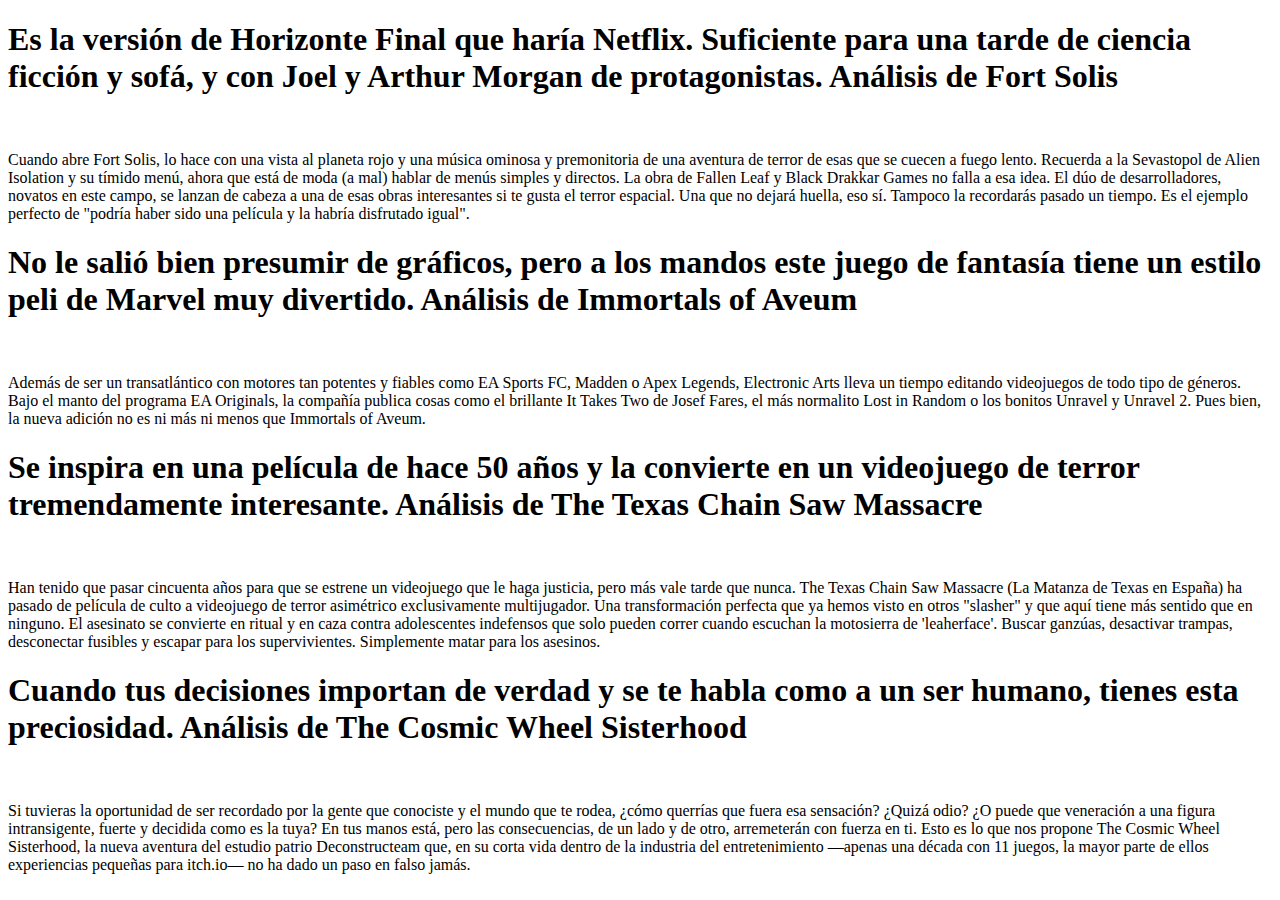
==== analisis.html @ b75a9bbd "Create analisis.html" ====
<!DOCTYPE html>
<html lang="en">
<head>
    <meta charset="UTF-8">
    <meta name="viewport" content="width=device-width, initial-scale=1.0">
    <title>Document</title>
    <link rel="stylesheet" href="src/css/stylus.css">
</head>
<body>
    <header>
        <article>

            <h1 class="title">Es la versión de Horizonte Final que haría Netflix. Suficiente para una tarde de ciencia ficción y sofá, y con Joel y Arthur Morgan de protagonistas. Análisis de Fort Solis</h1>
            <img src="img/fort solis.jpg" alt="">
            <p class="article">Cuando abre Fort Solis, lo hace con una vista al planeta rojo y una música ominosa y premonitoria de una aventura de terror de esas que se cuecen a fuego lento. Recuerda a la Sevastopol de Alien Isolation y su tímido menú, ahora que está de moda (a mal) hablar de menús simples y directos. La obra de Fallen Leaf y Black Drakkar Games no falla a esa idea. El dúo de desarrolladores, novatos en este campo, se lanzan de cabeza a una de esas obras interesantes si te gusta el terror espacial. Una que no dejará huella, eso sí. Tampoco la recordarás pasado un tiempo. Es el ejemplo perfecto de "podría haber sido una película y la habría disfrutado igual".</p>

            <h1 class="title">No le salió bien presumir de gráficos, pero a los mandos este juego de fantasía tiene un estilo peli de Marvel muy divertido. Análisis de Immortals of Aveum</h1>
            <img src="img/estilo marvel.jpg" alt="">
            <p class="article">Además de ser un transatlántico con motores tan potentes y fiables como EA Sports FC, Madden o Apex Legends, Electronic Arts lleva un tiempo editando videojuegos de todo tipo de géneros. Bajo el manto del programa EA Originals, la compañía publica cosas como el brillante It Takes Two de Josef Fares, el más normalito Lost in Random o los bonitos Unravel y Unravel 2. Pues bien, la nueva adición no es ni más ni menos que Immortals of Aveum.</p>

            <h1 class="title">Se inspira en una película de hace 50 años y la convierte en un videojuego de terror tremendamente interesante. Análisis de The Texas Chain Saw Massacre</h1>
            <img src="img/texas.jpg" alt="">
            <p class="article">Han tenido que pasar cincuenta años para que se estrene un videojuego que le haga justicia, pero más vale tarde que nunca. The Texas Chain Saw Massacre (La Matanza de Texas en España) ha pasado de película de culto a videojuego de terror asimétrico exclusivamente multijugador. Una transformación perfecta que ya hemos visto en otros "slasher" y que aquí tiene más sentido que en ninguno. El asesinato se convierte en ritual y en caza contra adolescentes indefensos que solo pueden correr cuando escuchan la motosierra de 'leaherface'. Buscar ganzúas, desactivar trampas, desconectar fusibles y escapar para los supervivientes. Simplemente matar para los asesinos.</p>

            <h1 class="title">Cuando tus decisiones importan de verdad y se te habla como a un ser humano, tienes esta preciosidad. Análisis de The Cosmic Wheel Sisterhood</h1>
            <img src="img/the cosmic.jpg" alt="">
            <p class="article">Si tuvieras la oportunidad de ser recordado por la gente que conociste y el mundo que te rodea, ¿cómo querrías que fuera esa sensación? ¿Quizá odio? ¿O puede que veneración a una figura intransigente, fuerte y decidida como es la tuya? En tus manos está, pero las consecuencias, de un lado y de otro, arremeterán con fuerza en ti. Esto es lo que nos propone The Cosmic Wheel Sisterhood, la nueva aventura del estudio patrio Deconstructeam que, en su corta vida dentro de la industria del entretenimiento —apenas una década con 11 juegos, la mayor parte de ellos experiencias pequeñas para itch.io— no ha dado un paso en falso jamás.</p>
        </article>
    </header>
    
</body>
</html>
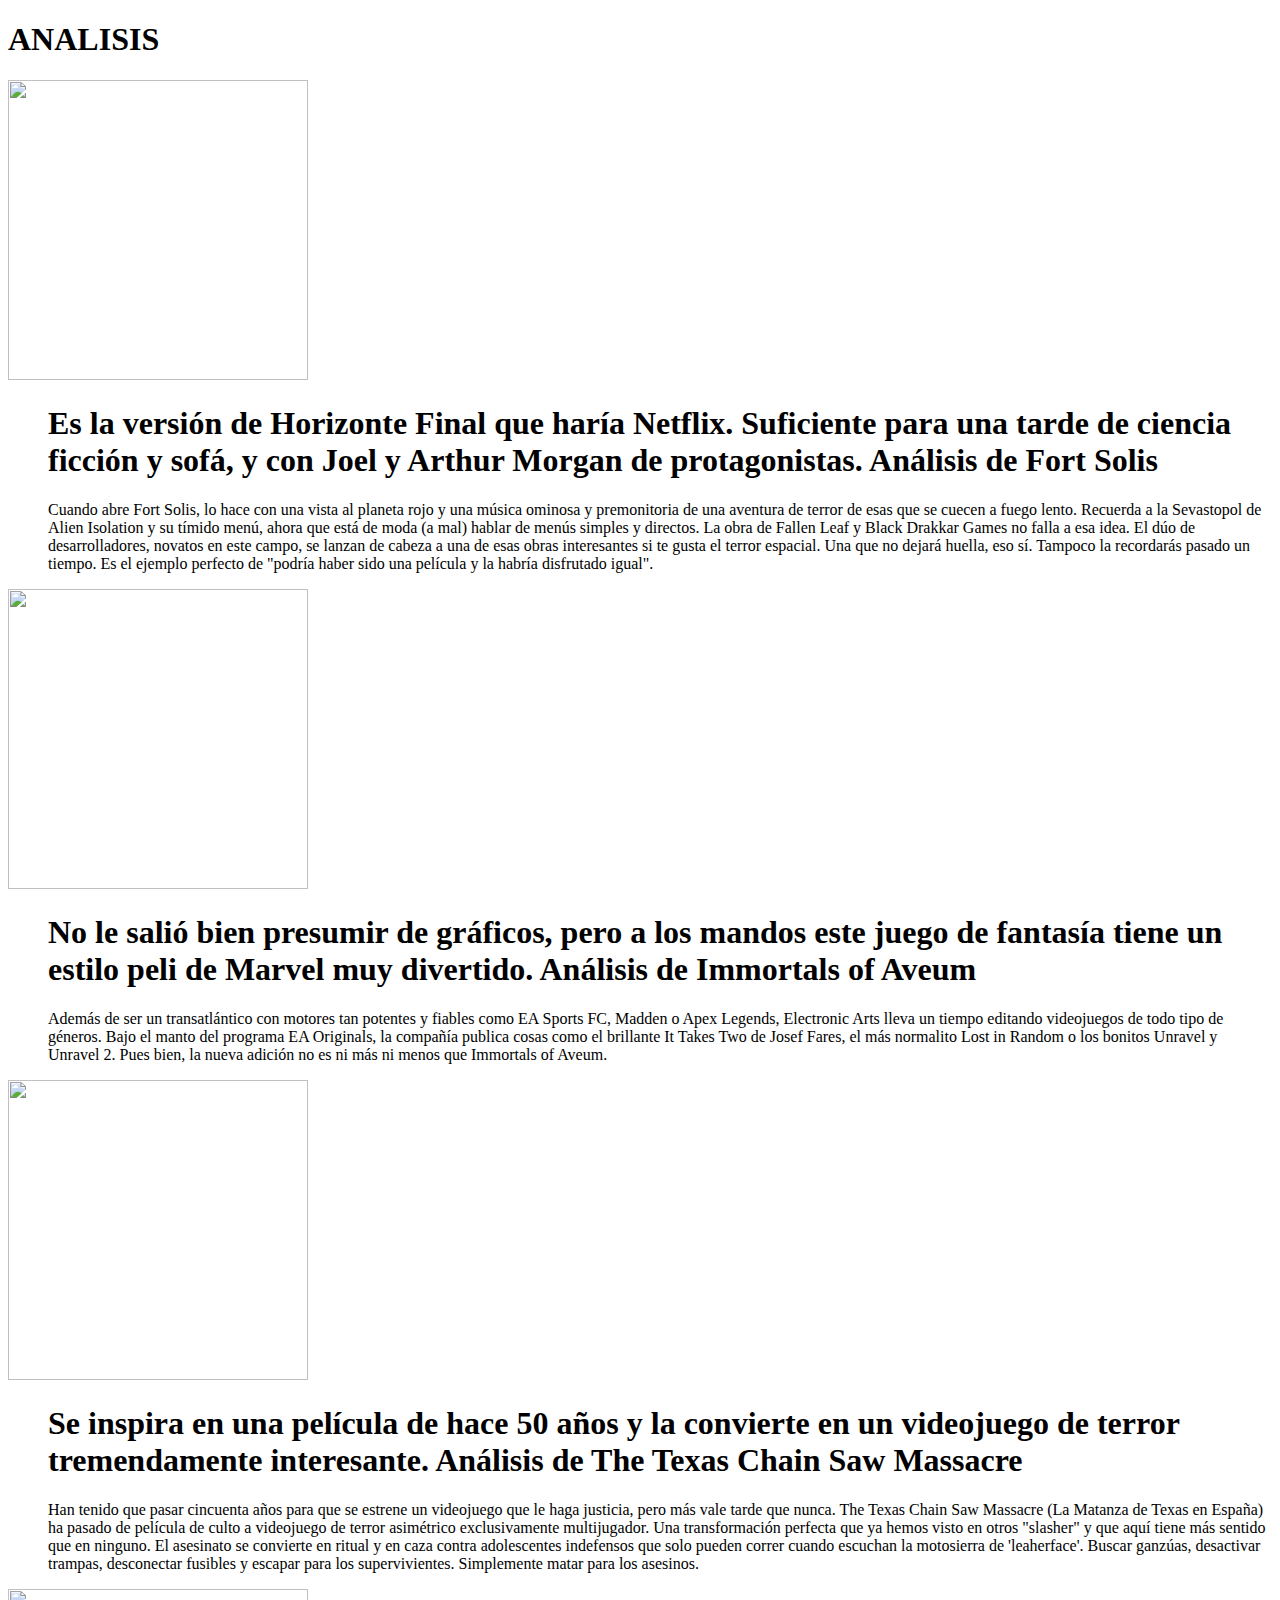
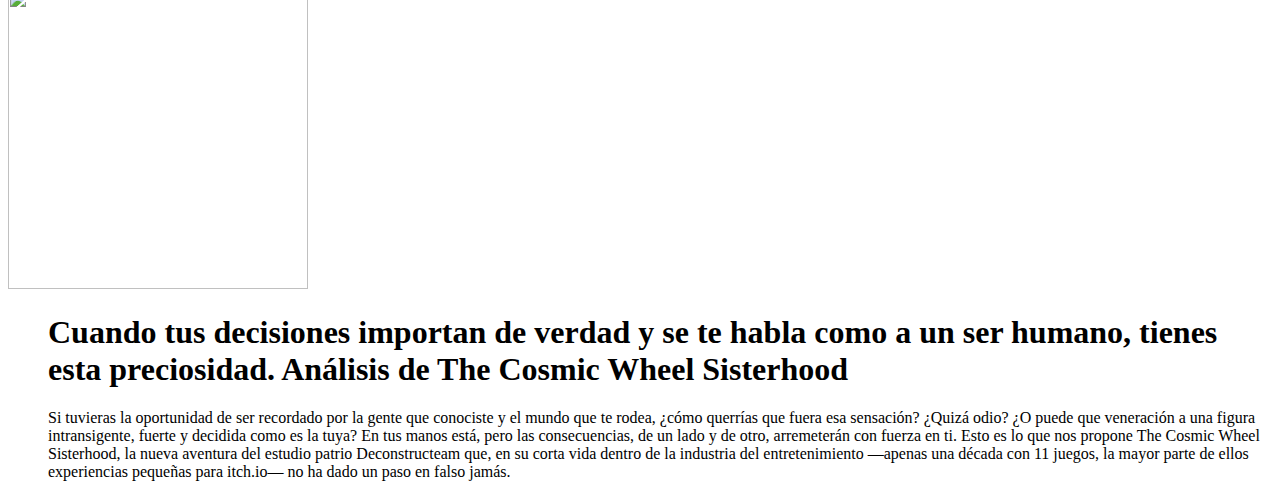
==== commit ee332883: "Update analisis.html" ====
--- a/analisis.html
+++ b/analisis.html
@@ -8,24 +8,35 @@
 </head>
 <body>
     <header>
-        <article>
-
-            <h1 class="title">Es la versión de Horizonte Final que haría Netflix. Suficiente para una tarde de ciencia ficción y sofá, y con Joel y Arthur Morgan de protagonistas. Análisis de Fort Solis</h1>
-            <img src="img/fort solis.jpg" alt="">
-            <p class="article">Cuando abre Fort Solis, lo hace con una vista al planeta rojo y una música ominosa y premonitoria de una aventura de terror de esas que se cuecen a fuego lento. Recuerda a la Sevastopol de Alien Isolation y su tímido menú, ahora que está de moda (a mal) hablar de menús simples y directos. La obra de Fallen Leaf y Black Drakkar Games no falla a esa idea. El dúo de desarrolladores, novatos en este campo, se lanzan de cabeza a una de esas obras interesantes si te gusta el terror espacial. Una que no dejará huella, eso sí. Tampoco la recordarás pasado un tiempo. Es el ejemplo perfecto de "podría haber sido una película y la habría disfrutado igual".</p>
-
-            <h1 class="title">No le salió bien presumir de gráficos, pero a los mandos este juego de fantasía tiene un estilo peli de Marvel muy divertido. Análisis de Immortals of Aveum</h1>
-            <img src="img/estilo marvel.jpg" alt="">
-            <p class="article">Además de ser un transatlántico con motores tan potentes y fiables como EA Sports FC, Madden o Apex Legends, Electronic Arts lleva un tiempo editando videojuegos de todo tipo de géneros. Bajo el manto del programa EA Originals, la compañía publica cosas como el brillante It Takes Two de Josef Fares, el más normalito Lost in Random o los bonitos Unravel y Unravel 2. Pues bien, la nueva adición no es ni más ni menos que Immortals of Aveum.</p>
-
-            <h1 class="title">Se inspira en una película de hace 50 años y la convierte en un videojuego de terror tremendamente interesante. Análisis de The Texas Chain Saw Massacre</h1>
-            <img src="img/texas.jpg" alt="">
-            <p class="article">Han tenido que pasar cincuenta años para que se estrene un videojuego que le haga justicia, pero más vale tarde que nunca. The Texas Chain Saw Massacre (La Matanza de Texas en España) ha pasado de película de culto a videojuego de terror asimétrico exclusivamente multijugador. Una transformación perfecta que ya hemos visto en otros "slasher" y que aquí tiene más sentido que en ninguno. El asesinato se convierte en ritual y en caza contra adolescentes indefensos que solo pueden correr cuando escuchan la motosierra de 'leaherface'. Buscar ganzúas, desactivar trampas, desconectar fusibles y escapar para los supervivientes. Simplemente matar para los asesinos.</p>
-
-            <h1 class="title">Cuando tus decisiones importan de verdad y se te habla como a un ser humano, tienes esta preciosidad. Análisis de The Cosmic Wheel Sisterhood</h1>
-            <img src="img/the cosmic.jpg" alt="">
-            <p class="article">Si tuvieras la oportunidad de ser recordado por la gente que conociste y el mundo que te rodea, ¿cómo querrías que fuera esa sensación? ¿Quizá odio? ¿O puede que veneración a una figura intransigente, fuerte y decidida como es la tuya? En tus manos está, pero las consecuencias, de un lado y de otro, arremeterán con fuerza en ti. Esto es lo que nos propone The Cosmic Wheel Sisterhood, la nueva aventura del estudio patrio Deconstructeam que, en su corta vida dentro de la industria del entretenimiento —apenas una década con 11 juegos, la mayor parte de ellos experiencias pequeñas para itch.io— no ha dado un paso en falso jamás.</p>
-        </article>
+        <h1 class="titulo">ANALISIS</h1>
+        <div class="contenedor1">
+            <img src="img/fort solis.jpg" width="300px" height="300px">
+            <ul>
+                <h1 class="title">Es la versión de Horizonte Final que haría Netflix. Suficiente para una tarde de ciencia ficción y sofá, y con Joel y Arthur Morgan de protagonistas. Análisis de Fort Solis</h1>
+                <p class="article">Cuando abre Fort Solis, lo hace con una vista al planeta rojo y una música ominosa y premonitoria de una aventura de terror de esas que se cuecen a fuego lento. Recuerda a la Sevastopol de Alien Isolation y su tímido menú, ahora que está de moda (a mal) hablar de menús simples y directos. La obra de Fallen Leaf y Black Drakkar Games no falla a esa idea. El dúo de desarrolladores, novatos en este campo, se lanzan de cabeza a una de esas obras interesantes si te gusta el terror espacial. Una que no dejará huella, eso sí. Tampoco la recordarás pasado un tiempo. Es el ejemplo perfecto de "podría haber sido una película y la habría disfrutado igual".</p>
+            </ul>
+        </div>
+        <div class="contenedor2">
+            <img src="img/estilo marvel.jpg" width="300px" height="300px">
+            <ul>
+                <h1 class="title">No le salió bien presumir de gráficos, pero a los mandos este juego de fantasía tiene un estilo peli de Marvel muy divertido. Análisis de Immortals of Aveum</h1>
+                <p class="article">Además de ser un transatlántico con motores tan potentes y fiables como EA Sports FC, Madden o Apex Legends, Electronic Arts lleva un tiempo editando videojuegos de todo tipo de géneros. Bajo el manto del programa EA Originals, la compañía publica cosas como el brillante It Takes Two de Josef Fares, el más normalito Lost in Random o los bonitos Unravel y Unravel 2. Pues bien, la nueva adición no es ni más ni menos que Immortals of Aveum.</p>
+            </ul>
+        </div>
+        <div class="contenedor3">
+            <img src="img/texas.jpg" width="300px" height="300px">
+            <ul>
+                <h1 class="title">Se inspira en una película de hace 50 años y la convierte en un videojuego de terror tremendamente interesante. Análisis de The Texas Chain Saw Massacre</h1>
+                <p class="article">Han tenido que pasar cincuenta años para que se estrene un videojuego que le haga justicia, pero más vale tarde que nunca. The Texas Chain Saw Massacre (La Matanza de Texas en España) ha pasado de película de culto a videojuego de terror asimétrico exclusivamente multijugador. Una transformación perfecta que ya hemos visto en otros "slasher" y que aquí tiene más sentido que en ninguno. El asesinato se convierte en ritual y en caza contra adolescentes indefensos que solo pueden correr cuando escuchan la motosierra de 'leaherface'. Buscar ganzúas, desactivar trampas, desconectar fusibles y escapar para los supervivientes. Simplemente matar para los asesinos.</p>
+            </ul>
+        </div>
+        <div class="contenedor4"> 
+            <img src="img/the cosmic.jpg" width="300px" height="300px">
+            <ul>
+                <h1 class="title">Cuando tus decisiones importan de verdad y se te habla como a un ser humano, tienes esta preciosidad. Análisis de The Cosmic Wheel Sisterhood</h1>
+                <p class="article">Si tuvieras la oportunidad de ser recordado por la gente que conociste y el mundo que te rodea, ¿cómo querrías que fuera esa sensación? ¿Quizá odio? ¿O puede que veneración a una figura intransigente, fuerte y decidida como es la tuya? En tus manos está, pero las consecuencias, de un lado y de otro, arremeterán con fuerza en ti. Esto es lo que nos propone The Cosmic Wheel Sisterhood, la nueva aventura del estudio patrio Deconstructeam que, en su corta vida dentro de la industria del entretenimiento —apenas una década con 11 juegos, la mayor parte de ellos experiencias pequeñas para itch.io— no ha dado un paso en falso jamás.</p>
+            </ul>
+        </div>
     </header>
     
 </body>
